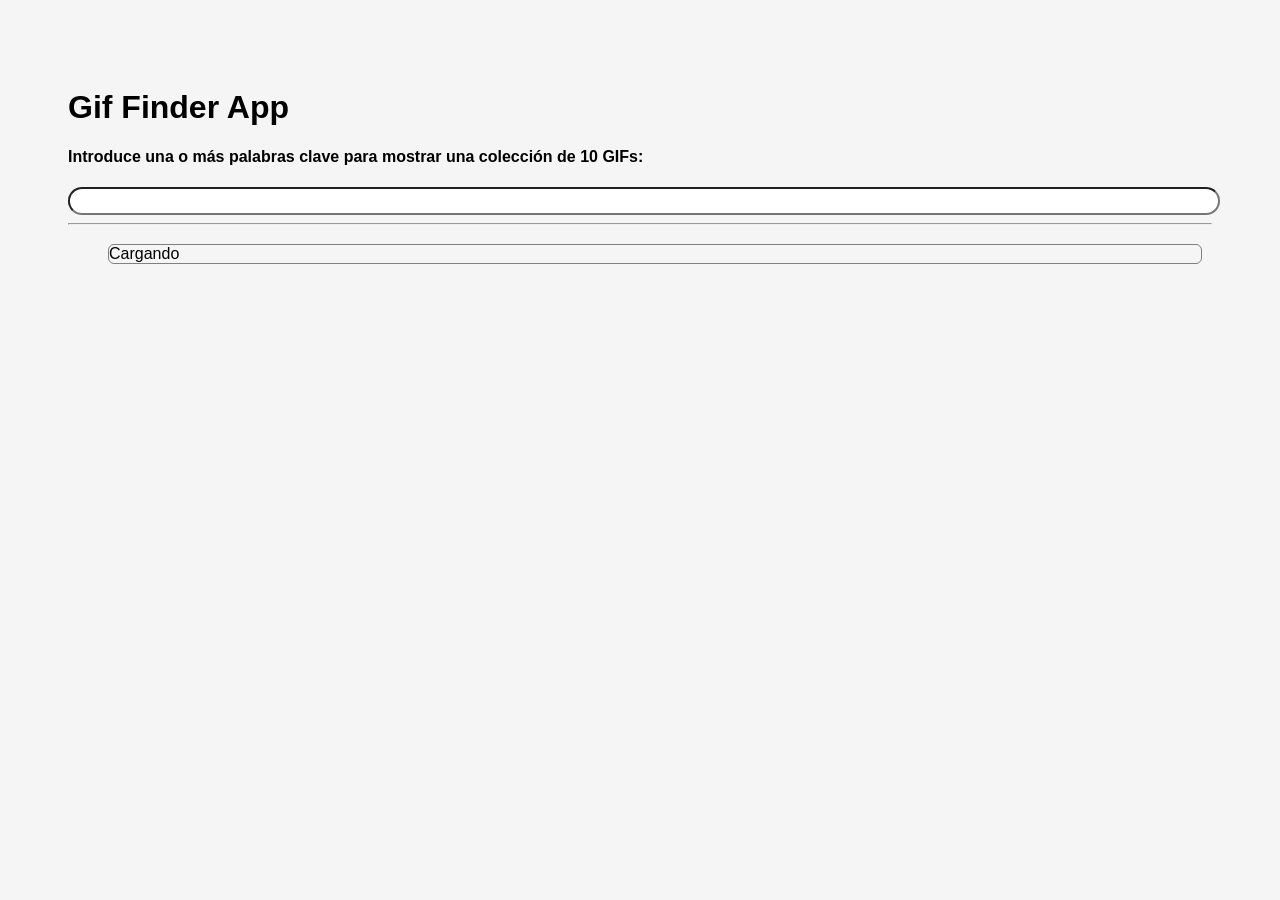
==== docs/index.html @ bc4ed937 "v0.1 Buscador de GIFs" ====
<!doctype html>
<html lang="en">

<head>
  <meta charset="utf-8" />
  <link rel="icon" href="./favicon.ico" />
  <meta name="viewport" content="width=device-width,initial-scale=1" />
  <meta name="theme-color" content="#000000" />
  <meta name="description" content="Web site created using create-react-app" />
  <link rel="apple-touch-icon" href="./logo192.png" />
  <link rel="manifest" href="./manifest.json" />
  <link rel="stylesheet" href="https://cdnjs.cloudflare.com/ajax/libs/animate.css/4.1.1/animate.min.css" />
  <title>Gif Finder App</title>
  <script defer="defer" src="./static/js/main.3970604a.js"></script>
  <link href="./static/css/main.19c31561.css" rel="stylesheet">
</head>

<body><noscript>You need to enable JavaScript to run this app.</noscript>
  <div id="root"></div>
</body>

</html>
---- docs/static/css/main.19c31561.css ----
*{font-family:Arial,Helvetica,sans-serif}body{background-color:#f5f5f5;padding:60px}.carta{align-content:center;border:1px solid gray;border-radius:6px;margin:0 10px 10px 0;overflow:hidden}.carta p{padding:5px;text-align:center}.carta img{max-height:170px}.contenedorCartas{display:flex;flex-direction:row;flex-wrap:wrap}input{border-radius:20px;color:grey;font-size:1.2rem;width:100%}
/*# sourceMappingURL=main.19c31561.css.map*/
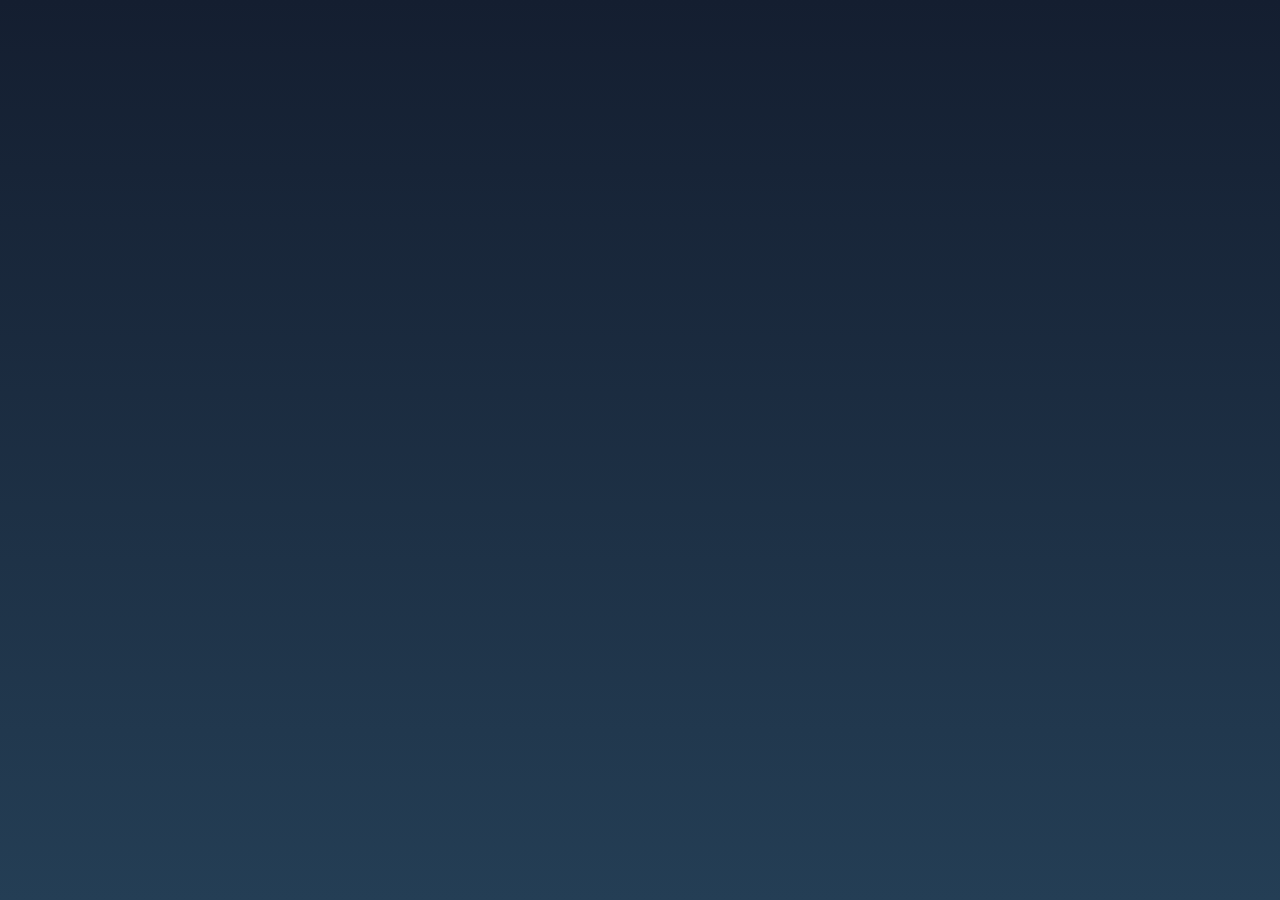
==== commit 407b8d21: "v0.3 Redespliegue build" ====
--- a/docs/index.html
+++ b/docs/index.html
@@ -11,8 +11,8 @@
   <link rel="manifest" href="./manifest.json" />
   <link rel="stylesheet" href="https://cdnjs.cloudflare.com/ajax/libs/animate.css/4.1.1/animate.min.css" />
   <title>Gif Finder App</title>
-  <script defer="defer" src="./static/js/main.3970604a.js"></script>
-  <link href="./static/css/main.19c31561.css" rel="stylesheet">
+  <script defer="defer" src="/static/js/main.3970604a.js"></script>
+  <link href="./static/css/main.26667da5.css" rel="stylesheet">
 </head>
 
 <body><noscript>You need to enable JavaScript to run this app.</noscript>
--- a/docs/static/css/main.26667da5.css
+++ b/docs/static/css/main.26667da5.css
@@ -0,0 +1,2 @@
+@import url(https://fonts.googleapis.com/css2?family=Montserrat:wght@200;300;400&display=swap);*{font-family:Montserrat,sans-serif}html{height:100%}body{background:linear-gradient(#141e30,#243e55);color:#f5f5f5;padding:60px}.carta{align-content:center;border:1px solid gray;border-radius:6px;margin:0 10px 10px 0;overflow:hidden}.carta p{padding:5px;text-align:center}.carta img{max-height:170px}.contenedorCartas{display:flex;flex-direction:row;flex-wrap:wrap}input{border-radius:20px;color:grey;font-size:1.2rem;width:100%}
+/*# sourceMappingURL=main.26667da5.css.map*/
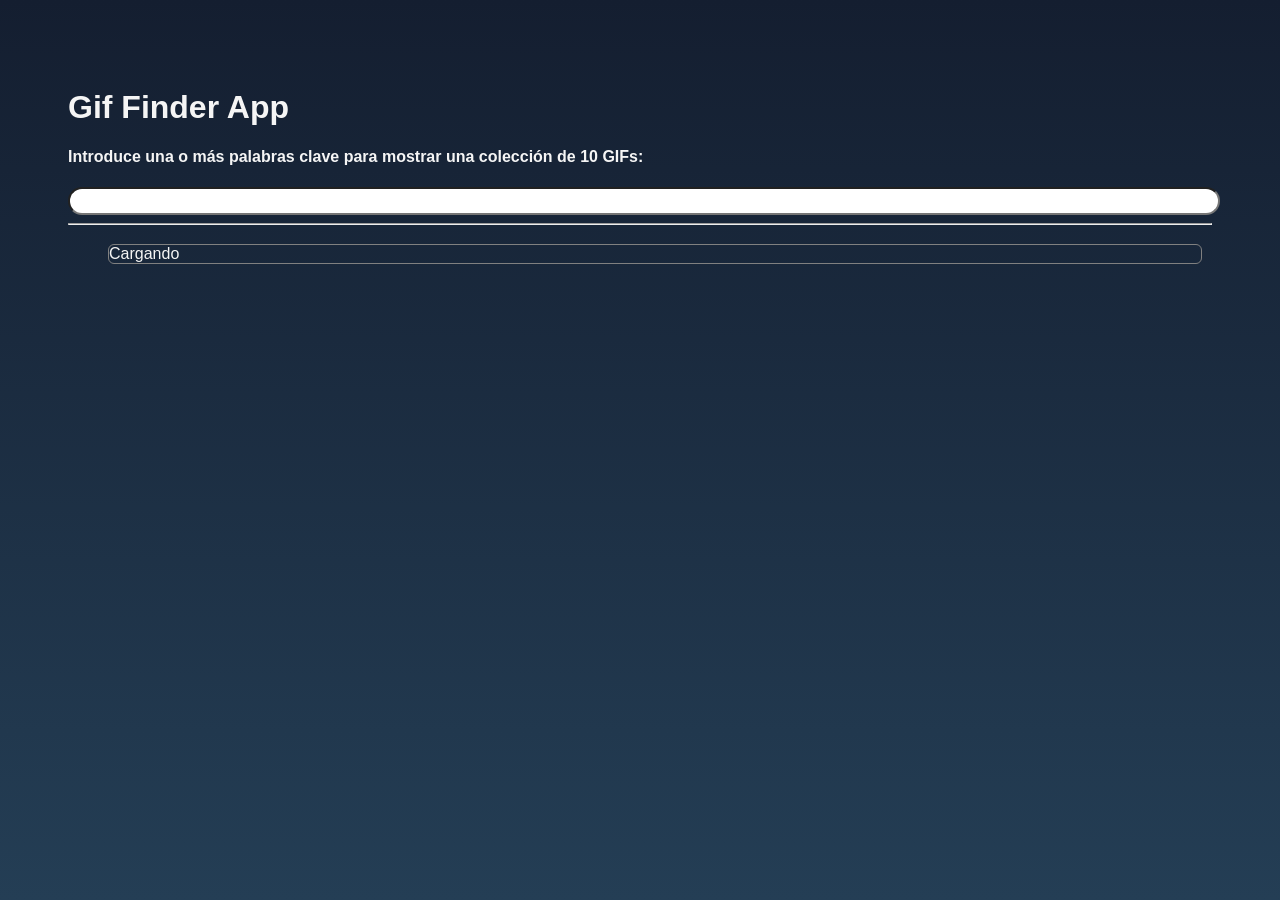
==== commit b8bde459: "v0.4 Corrección html build" ====
--- a/docs/index.html
+++ b/docs/index.html
@@ -11,7 +11,7 @@
   <link rel="manifest" href="./manifest.json" />
   <link rel="stylesheet" href="https://cdnjs.cloudflare.com/ajax/libs/animate.css/4.1.1/animate.min.css" />
   <title>Gif Finder App</title>
-  <script defer="defer" src="/static/js/main.3970604a.js"></script>
+  <script defer="defer" src="./static/js/main.3970604a.js"></script>
   <link href="./static/css/main.26667da5.css" rel="stylesheet">
 </head>
 
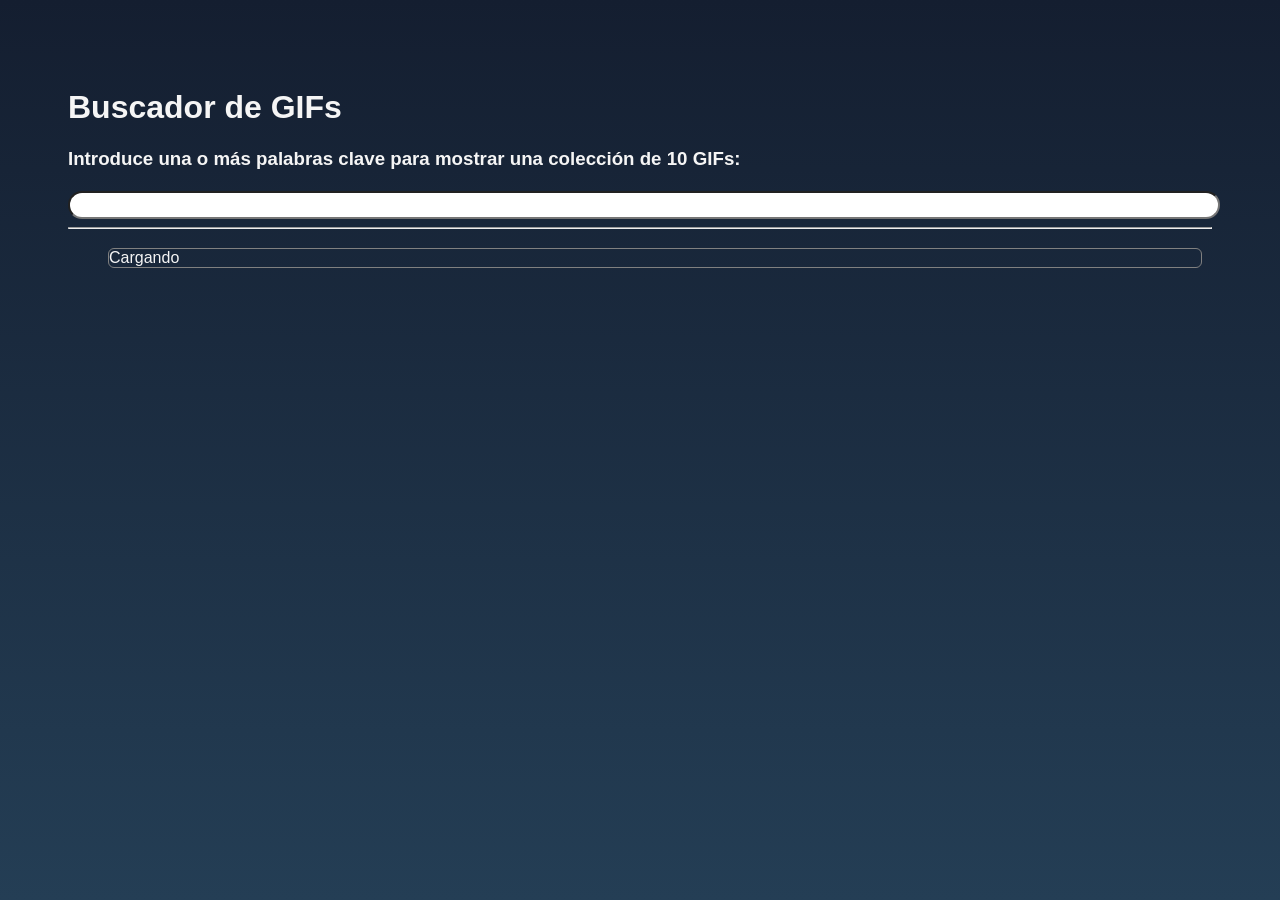
==== commit f210a591: "v0.6 Cambio títulos app principal" ====
--- a/docs/index.html
+++ b/docs/index.html
@@ -11,7 +11,7 @@
   <link rel="manifest" href="./manifest.json" />
   <link rel="stylesheet" href="https://cdnjs.cloudflare.com/ajax/libs/animate.css/4.1.1/animate.min.css" />
   <title>Gif Finder App</title>
-  <script defer="defer" src="./static/js/main.3970604a.js"></script>
+  <script defer="defer" src="./static/js/main.de5474ed.js"></script>
   <link href="./static/css/main.26667da5.css" rel="stylesheet">
 </head>
 
